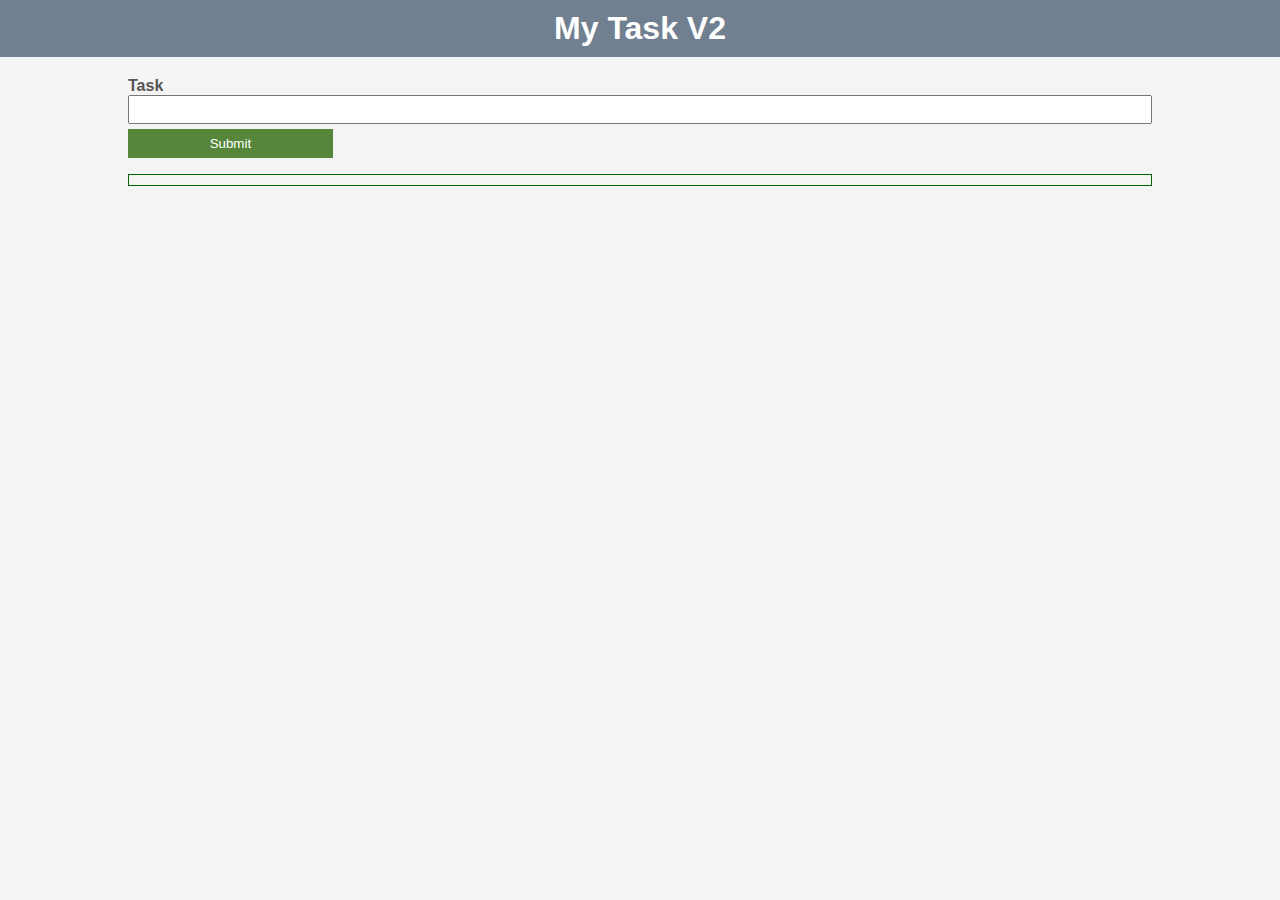
==== index2.html @ 98c29afc "Init" ====
<!DOCTYPE html>
<html lang="en">
  <head>
    <meta charset="UTF-8" />
    <meta http-equiv="X-UA-Compatible" content="IE=edge" />
    <meta name="viewport" content="width=device-width, initial-scale=1.0" />
    <link rel="stylesheet" href="css/style.css" />
    <title>Todo List</title>
  </head>
  <body>
    <header id="main-header">
      <div>
        <h1>My Task V2</h1>
      </div>
    </header>
    <section id="container">
      <form action="" class="my-form" id="myForm">
        <div class="form-group">
          <label>Task</label>
          <input type="text" name="" id="textTask" />
        </div>
        <input type="submit" />
      </form>
      <ul id="myList" class="my-list">
        <!-- <li>
          <input type="checkbox" checked />
          <h1>Lorem ipsum dolor sit amet consectetur adipisicing elit.</h1>
          <span class="entry-date"> 1/1/1900 10:00AM </span>
          <a href="#" class="button">Delete</a>
        </li> -->
      </ul>
    </section>
    <script src="script/main2.js"></script>
  </body>
</html>
---- css/style.css ----
body{
    margin: 0;
    padding: 0;
    font-family:Arial, Helvetica, sans-serif;
    background-color: #f4f4f4;
    color: #555;

}

#main-header{
    background-color:slategray;
    color: #fff;
    padding: 10px 0;
}
#main-header div{
    width: 80%;
    margin: auto;
    overflow: hidden;
}

#main-header h1{
    margin: 0;
    text-align: center;
}

#container{
    width: 80%;
    margin: 20px auto;
}
.form-group{
    padding-bottom: 5px;
}

.my-form label{
    display: block;
    font-weight: bold;
}

.my-form input[type="text"]{
    width: 100%;
    padding: 5px;
    box-sizing: border-box;
}

.my-form input[type="submit"]{
    width: 20%;
    padding: 7px 5px;
    border: none;
    background:rgb(86, 134, 58);
    color: #fff;
    box-sizing: border-box;
}


.my-list{
    padding: 5px 20px;
    list-style: none;
    border: solid 1px darkgreen;
}

.my-list li{
    padding-bottom: 15px;
    border-bottom:dashed  1px darkgreen;
}

.my-list li input[type="checkbox"]{
    float: left;
    width: 15px;
    height: 15px;
    margin: 2px 5px 2px 0;
    
}

.my-list li h1{
    font-size: 15px;
}

h1.striked{
    text-decoration: line-through;
}


.my-list li:last-child{
    border-bottom: none;
}

.my-list .entry-date{
    font-size: 12px;
    color: grey;
    font-style: italic;
}

.my-list .button{
    float: right;
    border: none;
    background-color:lightcoral;
    color: #fff;
    padding: 2px 4px;
    font-size: 13px;
    text-decoration: none;
}
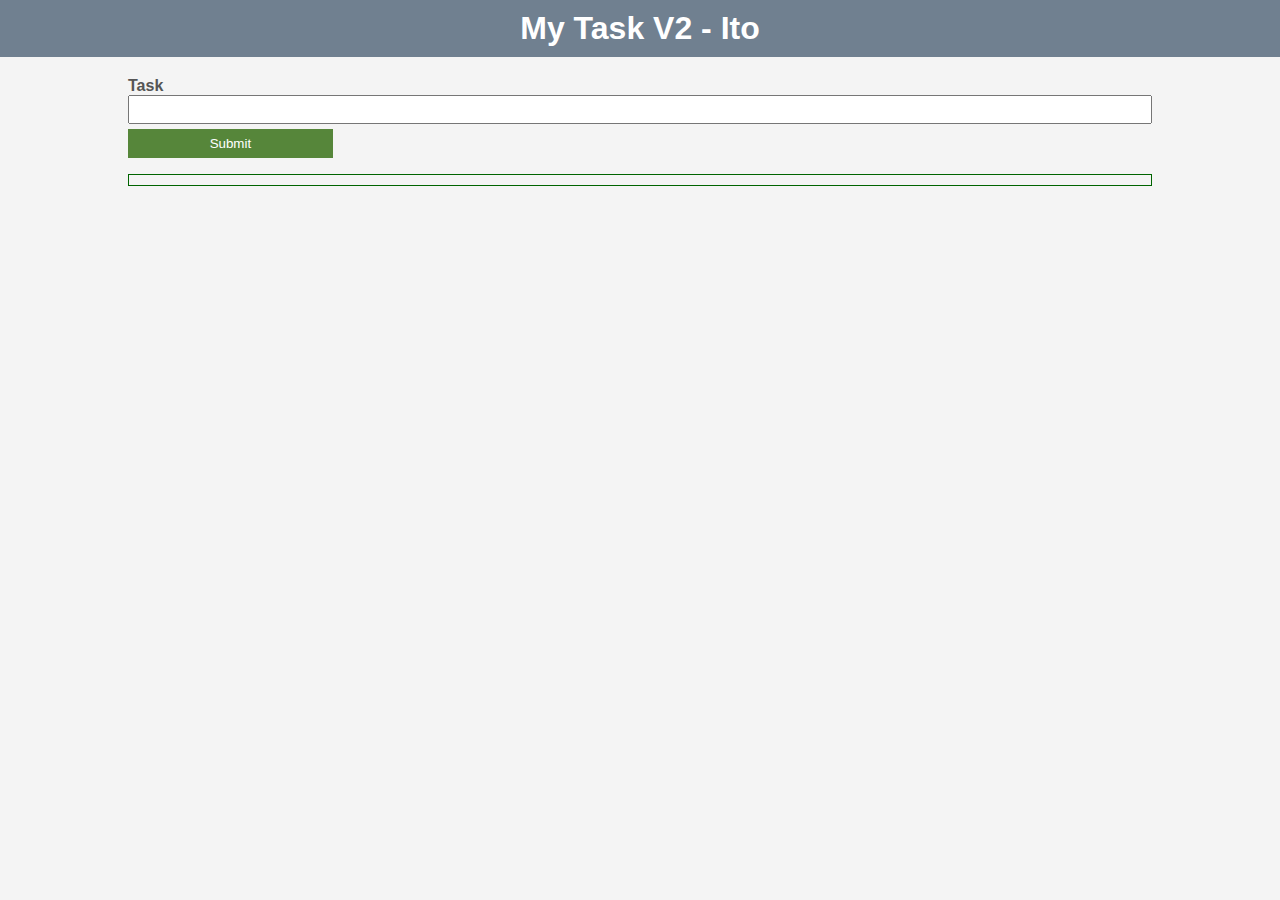
==== commit 11acecae: "TestCommit" ====
--- a/index2.html
+++ b/index2.html
@@ -10,7 +10,7 @@
   <body>
     <header id="main-header">
       <div>
-        <h1>My Task V2</h1>
+        <h1>My Task V2 - Ito</h1>
       </div>
     </header>
     <section id="container">
